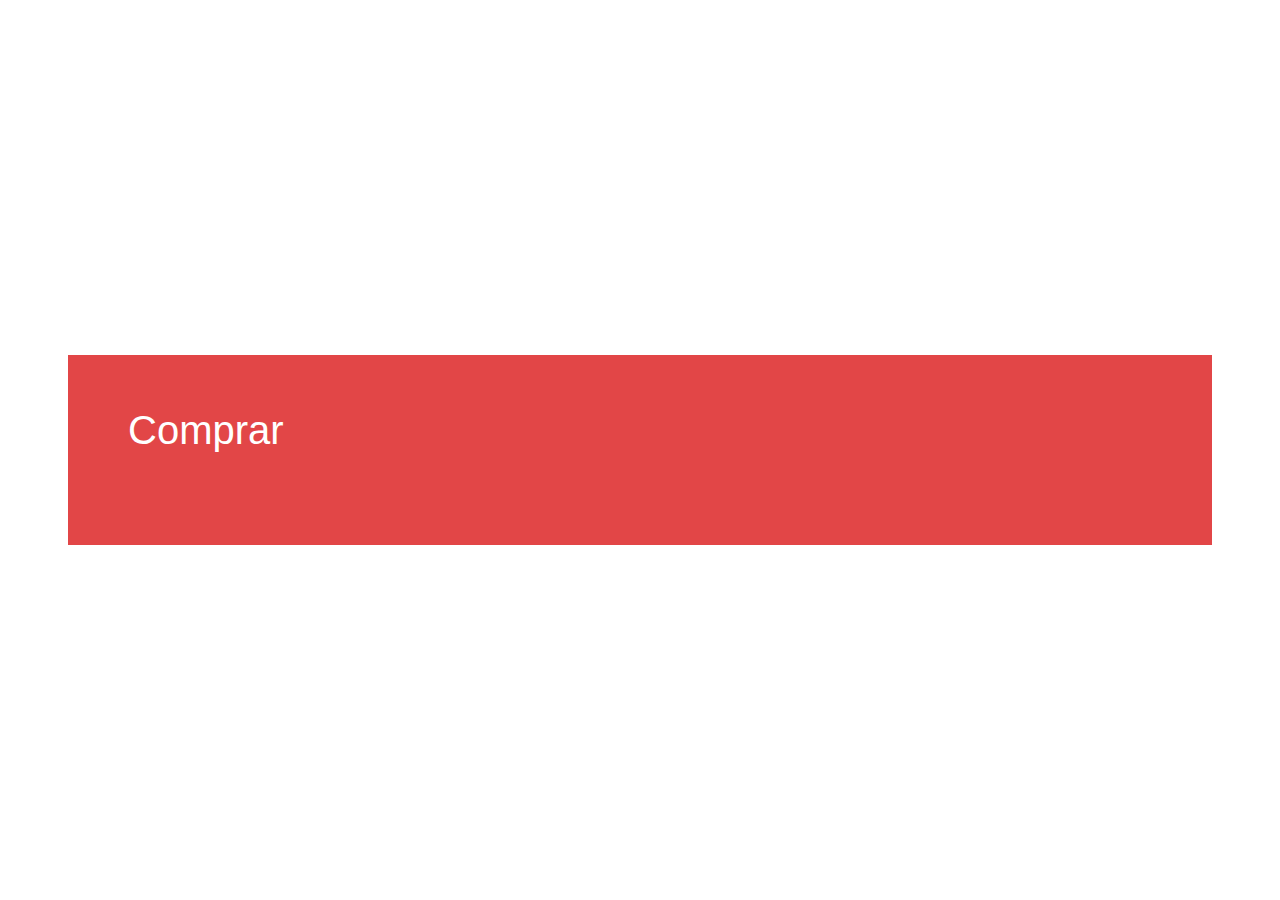
==== comprar.html @ 2b5131f4 "Correções e ajustes nos desafios da Aula 003" ====
<!DOCTYPE html>
<html>
    <head>
        <meta charset="utf-8">
        <title>Loja de Fone</title>
        <link rel="stylesheet" href="css/reset.css">
        <link rel="stylesheet" href="css/header-store.css">
    </head>

    <body>
        <header class="header-store">
            <h1 class="title">Comprar</h1>
        </header>
    </body>
</html>
---- css/header-store.css ----
.header-store {
    background-color: #e24647;
    color: #FFFFFF;
    overflow: hidden;
    width: 80%;
    padding: 55px 60px 95px;
    position: absolute;
    top: 50%;
    left: 50%;
    transform: translateX(-50%) translateY(-50%);
}

.title {
    font-size: 40px;
    font-family: Arial, Helvetica, sans-serif;
    float: left;
}

.navigation {
    float: right;
    font-family: Tahoma, Verdana, sans-serif;
    font-size: 21px;
}

.action {
    color: inherit;
    text-decoration: none;
    margin-right: 60px;
}

.last {
    margin-right: 0;
}
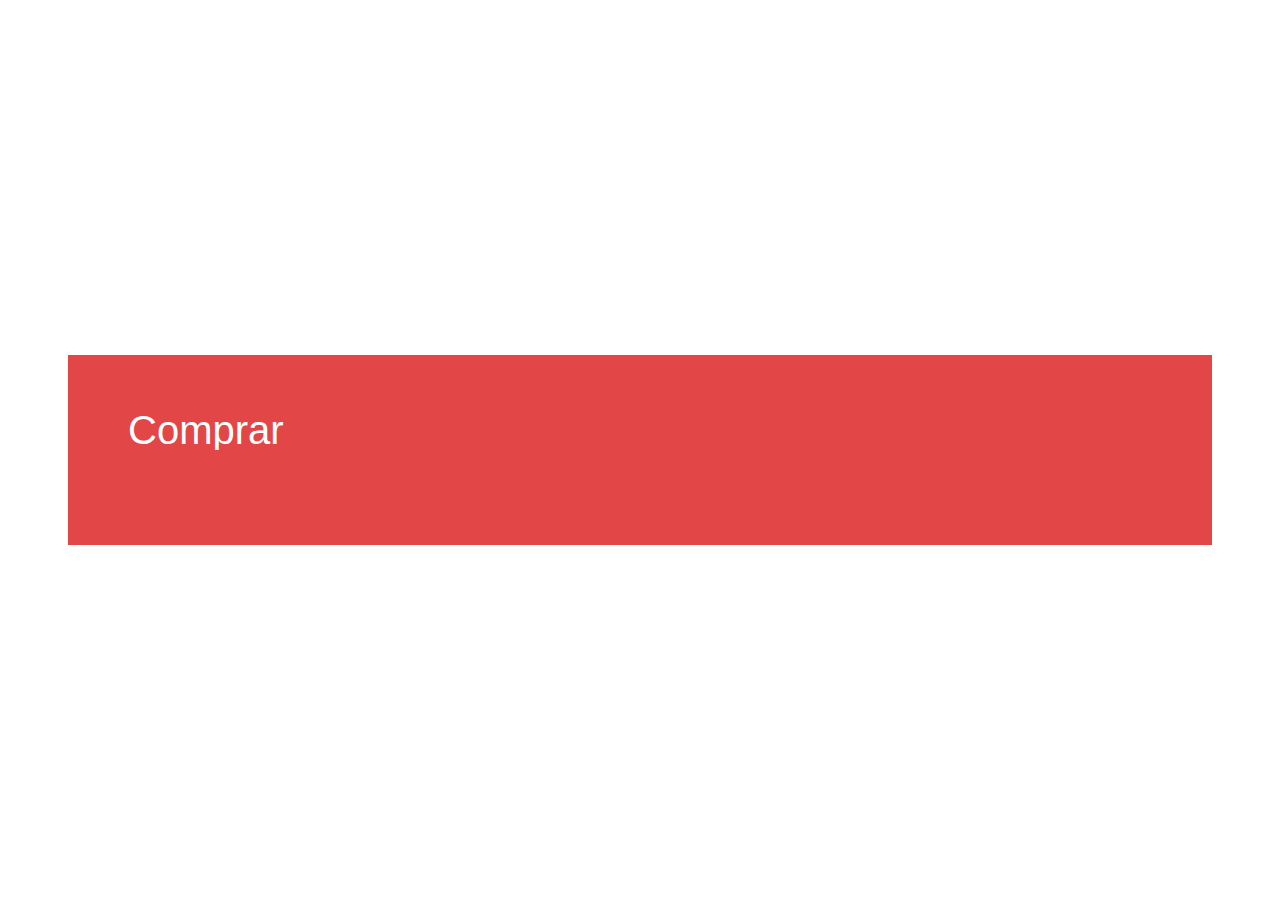
==== commit 9556ac66: "Treinamento Aula 004" ====
--- a/comprar.html
+++ b/comprar.html
@@ -4,12 +4,15 @@
         <meta charset="utf-8">
         <title>Loja de Fone</title>
         <link rel="stylesheet" href="css/reset.css">
+        <link rel="stylesheet" href="css/container-store.css">
         <link rel="stylesheet" href="css/header-store.css">
     </head>
 
     <body>
-        <header class="header-store">
-            <h1 class="title">Comprar</h1>
-        </header>
+        <div class="container-store">
+            <header class="header-store">
+                <h1 class="title">Comprar</h1>
+            </header>
+        </div>
     </body>
 </html>--- a/css/container-store.css
+++ b/css/container-store.css
@@ -0,0 +1,9 @@
+.container-store {
+    background-color: #e24647;
+    position: absolute;
+    width: 80%;
+    padding: 55px 60px 95px;
+    top: 50%;
+    left: 50%;
+    transform: translateX(-50%) translateY(-50%);
+}--- a/css/header-store.css
+++ b/css/header-store.css
@@ -1,13 +1,6 @@
 .header-store {
-    background-color: #e24647;
     color: #FFFFFF;
     overflow: hidden;
-    width: 80%;
-    padding: 55px 60px 95px;
-    position: absolute;
-    top: 50%;
-    left: 50%;
-    transform: translateX(-50%) translateY(-50%);
 }
 
 .title {
